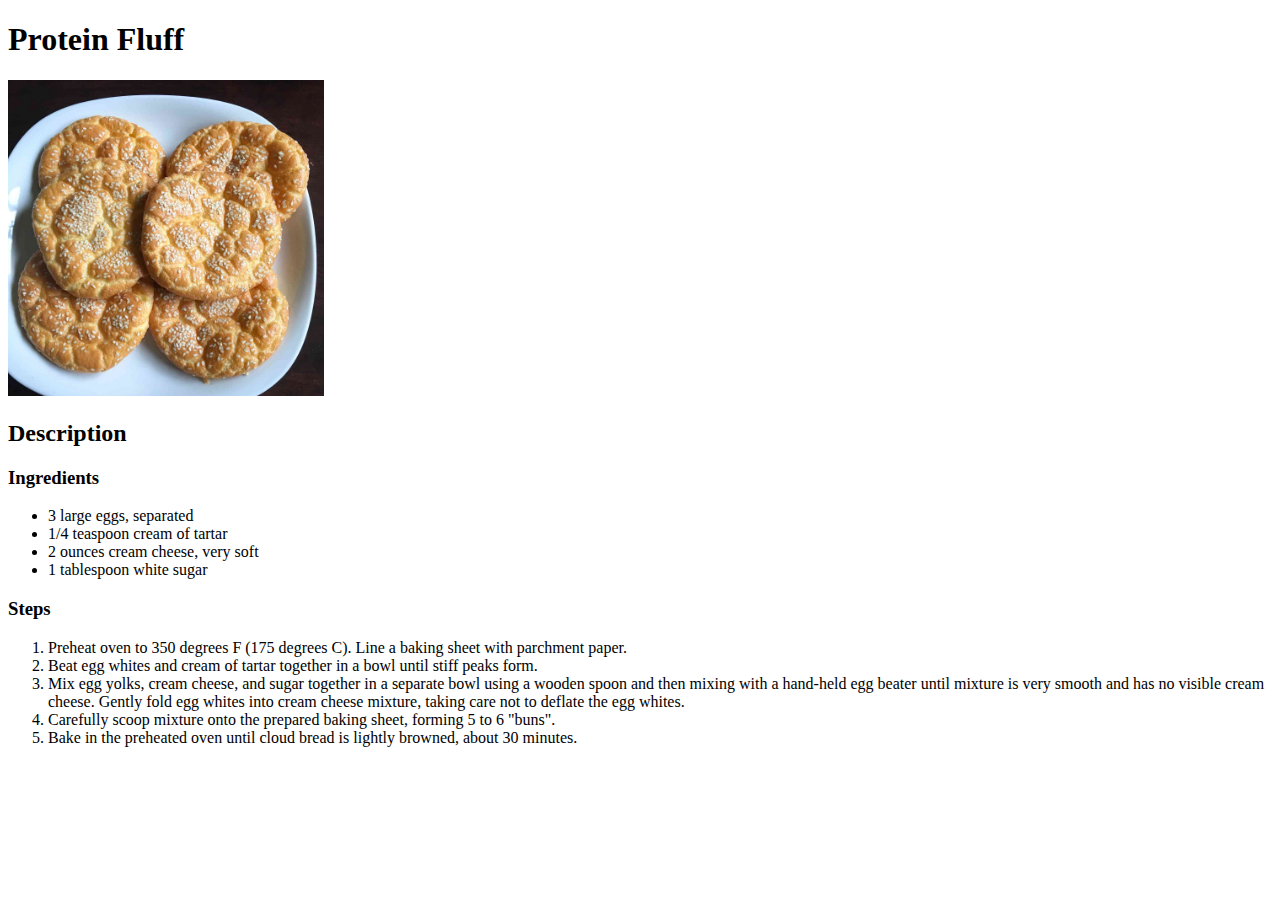
==== recipes/cloud-bread.html @ 4eb78ff0 "Iteration 4: add more recipes" ====
<!DOCTYPE html>
<html>
    <head>
        <meta charset="utf-8">
        <title>Cloud Bread</title>
    </head>

    <body>
        <h1>Protein Fluff</h1>
        <img src="../images/cloud-bread.jpeg" alt="Cloud bread" height="25%" width="25%">
        
        <h2>Description</h2>

        <h3>Ingredients</h3>

        <ul>
            <li>3 large eggs, separated</li>
            <li>1/4 teaspoon cream of tartar</li>
            <li>2 ounces cream cheese, very soft</li>
            <li>1 tablespoon white sugar</li>
        </ul>

        <h3>Steps</h3>

        <ol>
            <li>
                Preheat oven to 350 degrees F (175 degrees C). Line a baking sheet with parchment paper.</li>
            <li>
                Beat egg whites and cream of tartar together in a bowl until stiff peaks form.
            </li>
            <li>
                Mix egg yolks, cream cheese, and sugar together in a separate bowl using a wooden spoon and then mixing with a hand-held egg beater until mixture is very smooth and has no visible cream cheese. Gently fold egg whites into cream cheese mixture, taking care not to deflate the egg whites.
            </li>
            <li>
                Carefully scoop mixture onto the prepared baking sheet, forming 5 to 6 "buns".
            </li>
            <li>
                Bake in the preheated oven until cloud bread is lightly browned, about 30 minutes.
            </li>
        </ol>

    </body>
</html>
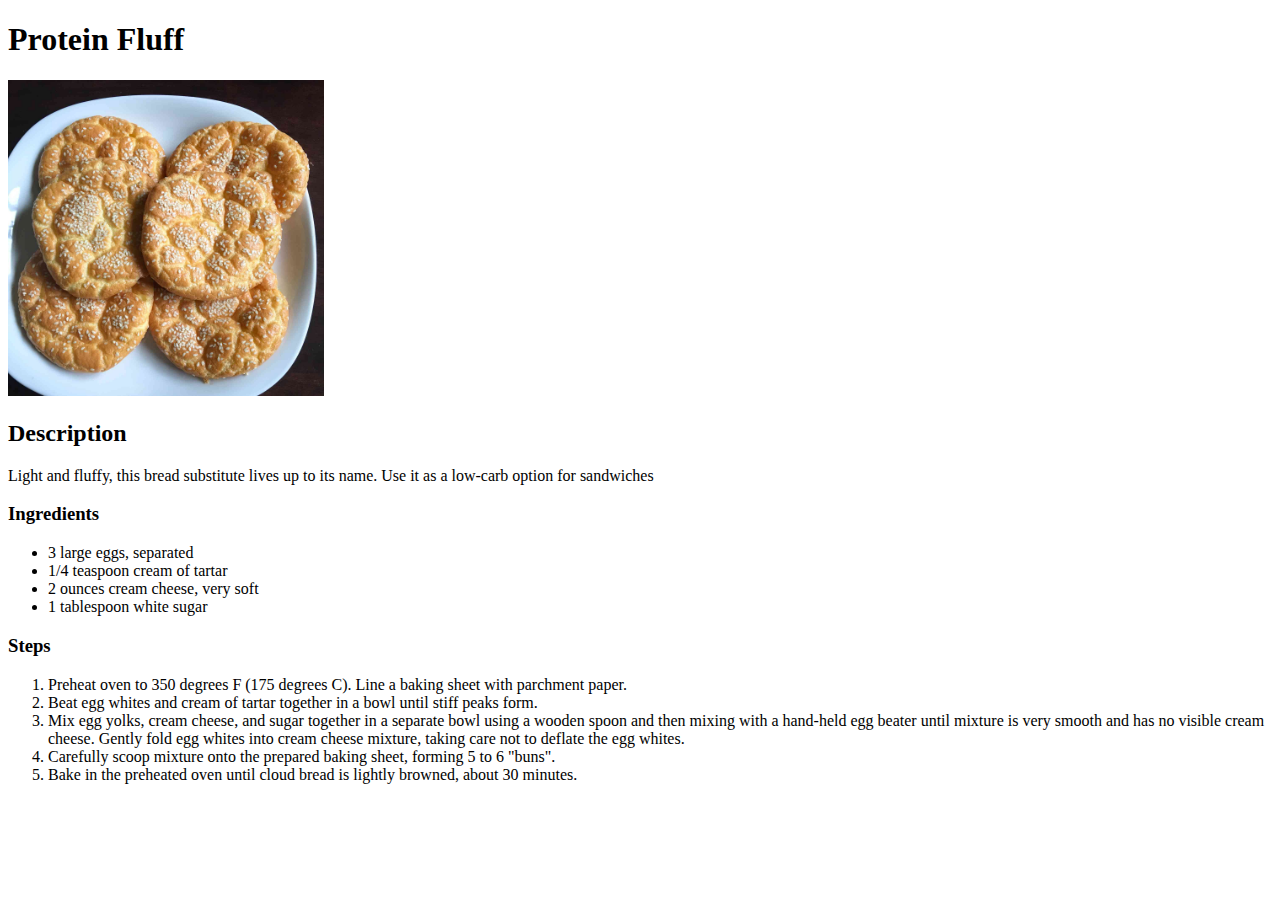
==== commit 7a6eda57: "Addition of description" ====
--- a/recipes/cloud-bread.html
+++ b/recipes/cloud-bread.html
@@ -10,6 +10,8 @@
         <img src="../images/cloud-bread.jpeg" alt="Cloud bread" height="25%" width="25%">
         
         <h2>Description</h2>
+
+        <p>Light and fluffy, this bread substitute lives up to its name. Use it as a low-carb option for sandwiches</p>
 
         <h3>Ingredients</h3>
 
